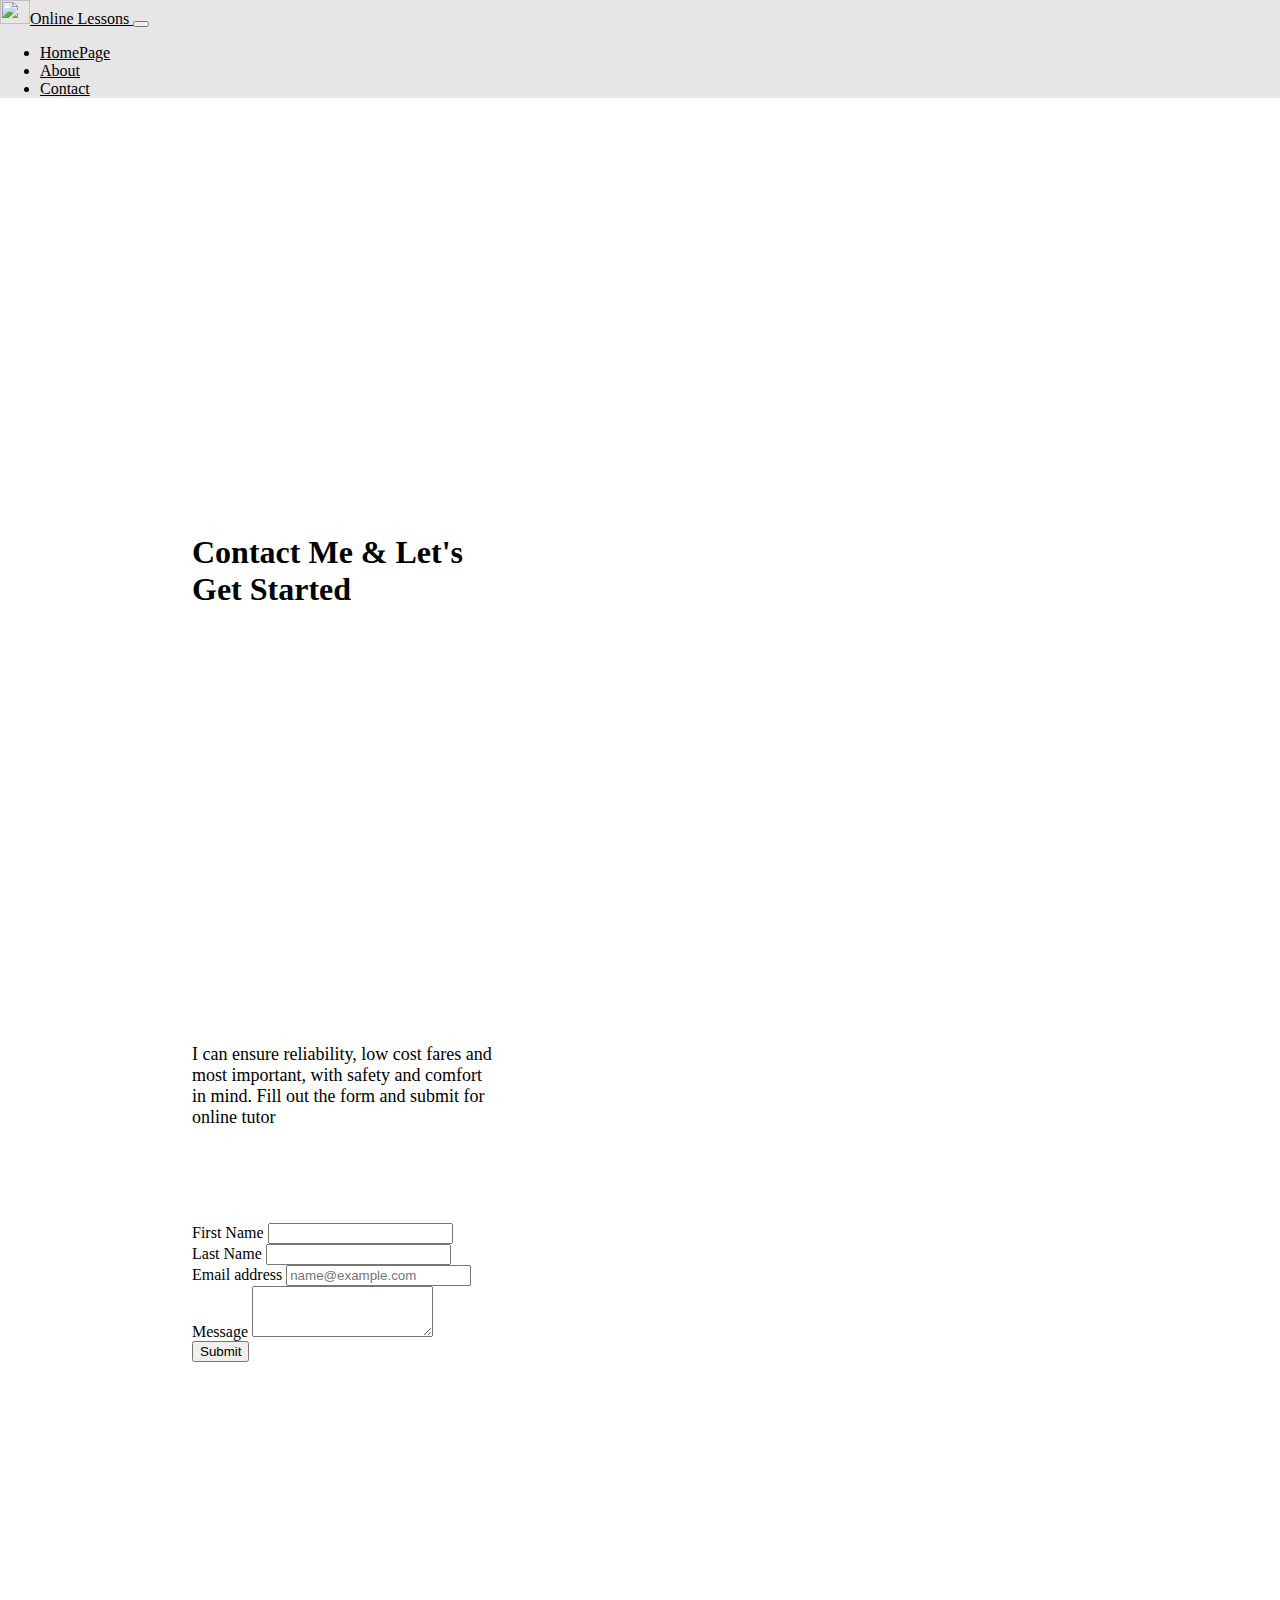
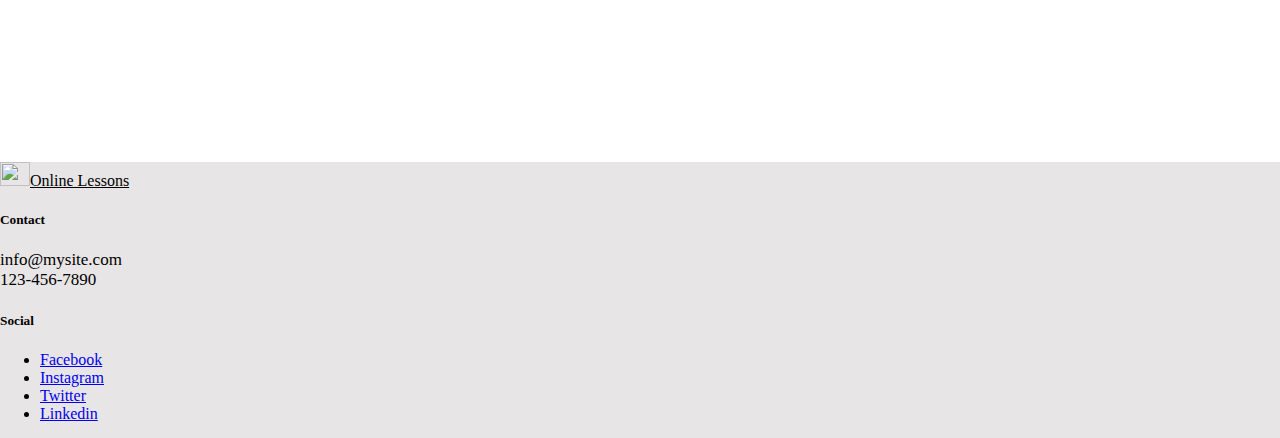
==== contact.html @ 6607be4c "Recreated Index.html and fixed alignment issues" ====
<!DOCTYPE html>
<html lang="en">
<head>
    <meta charset="UTF-8">
    <meta http-equiv="X-UA-Compatible" content="IE=edge">
    <meta name="viewport" content="width=device-width, initial-scale=1.0">
    <link href="https://cdn.jsdelivr.net/npm/bootstrap@5.0.2/dist/css/bootstrap.min.css" rel="stylesheet" integrity="sha384-EVSTQN3/azprG1Anm3QDgpJLIm9Nao0Yz1ztcQTwFspd3yD65VohhpuuCOmLASjC" crossorigin="anonymous">
    <script src="https://kit.fontawesome.com/e6b0f37796.js" crossorigin="anonymous"></script>
    <link rel="stylesheet" href="assets/css/style.css" type="text/css">
    <title>Tutor</title>
</head>
<body>
  <header>
    <nav class="navbar navbar-expand-sm navbar-light">
      <div class="container-fluid">
        <a class="navbar-brand" href="index.html">
          <img src="assets/image/monitor.jpg" alt="" width="30" height="24">Online Lessons
        </a>
        <button class="navbar-toggler" type="button" data-bs-toggle="collapse" data-bs-target="#navbarSupportedContent" aria-controls="navbarSupportedContent" aria-expanded="false" aria-label="Toggle navigation">
        <span class="navbar-toggler-icon"></span>
        </button>
        <div class="collapse navbar-collapse" id="navbarSupportedContent">
          <ul class="navbar-nav ms-auto">
            <li class="nav-item">
              <a class="nav-link"  href="index.html">HomePage</a>
            </li>
            <li class="nav-item">
              <a class="nav-link" href="about.html">About</a>
            </li>
              <li class="nav-item">
                <a class="nav-link active" aria-current="page" href="contact.html">Contact</a>
              </li>
          </ul>
        </div>
      </div>
    </nav>
  </header>
    <div class="container-fluid">
      <form method="POST" action="https://formdump.codeinstitute.net/">
       <div class="row">
          <div class="col-12 me-sm-5 col-md-3">
            <div>
              <h2 class="contacth">Contact Me & 
                  Let's Get Started</h2>
            </div>
            <div>
              <p class="contactp">I can ensure reliability, low cost fares and most important, with safety and comfort in mind. 
                Fill out the form and submit for online tutor</p>
            </div>
          </div>
          <div class="col-12 ms-md-5 col-md-6 contactform">
            <div class="row pt-4">
              <div class="col-12 col-sm-6 col-md-6">
                <label for="exampleFormControlInput1" class="form-label">First Name</label>
                <input type="text" class="form-control" id="exampleFormControlInput1">
              </div>
              <div class="col-12 col-sm-6 col-md-6">
                <label for="exampleFormControlInput2" class="form-label">Last Name</label>
                <input type="text" class="form-control" id="exampleFormControlInput2">
              </div>
            </div>
            <div class="row pt-4">
              <div class="col-12">
                <label for="exampleFormControlInput3" class="form-label">Email address</label>
                <input type="email" class="form-control" id="exampleFormControlInput3" placeholder="name@example.com">
              </div>
            </div>
            <div class="row pt-4">
              <div class="col-12 pt-4">
                <label for="exampleFormControlTextarea1" class="form-label">Message</label>
                <textarea class="form-control" id="exampleFormControlTextarea1" rows="3"></textarea>
              </div>
            </div>
            <div class="row pt-4">
              <div class="col-12">
                <button type="submit" class="btn btn-primary mb-3 btn-lg submitbtn">Submit</button>
              </div>
            </div>
          </div>       
        </div>
      </form>
    </div>
    <footer class="container-fluid flex-wrapper">
      <div class="row">
        <div class="col-sm-4 col-md-4 p-3">
          <a class="navbar-brand" href="index.html">
            <img src="assets/image/monitor.jpg" alt="" width="30" height="24">Online Lessons
          </a>
        </div>
        <div class="col-sm-4 col-md-4 p-3">
          <h5 class="text-uppercase general-sub">Contact</h5>
          <p class="footercontact">info@mysite.com <br> 123-456-7890</p>
        </div>
        <div class="col-sm-4 col-md-4 p-3">
           <h5 class="text-uppercase general-sub">Social</h5>
           <ul class="list-inline social-links">
            <li class="list-inline-item">
              <a target="_blank" href="https://www.facebook.com/">
                <i class="fab fa-facebook" aria-hidden="true"></i>
                <span class="visually-hidden">Facebook</span>
              </a>
            </li>
            <li class="list-inline-item">
              <a target="_blank" href="https://www.instagram.com/">
                <i class="fab fa-instagram"></i>
                <span class="visually-hidden">Instagram</span>
              </a>
            </li>
            <li class="list-inline-item">
              <a target="_blank" href="https://www.twitter.com/">
                <i class="fab fa-twitter"></i>
                <span class="visually-hidden">Twitter</span>
              </a>
            </li>
            <li class="list-inline-item">
              <a target="_blank" href="https://www.linkedin.com/">
                <i class="fab fa-linkedin"></i>
                <span class="visually-hidden">Linkedin</span>
              </a>
            </li>
           </ul>
        </div>
      </div>
    </footer>
    <script src="https://cdn.jsdelivr.net/npm/@popperjs/core@2.9.2/dist/umd/popper.min.js" integrity="sha384-IQsoLXl5PILFhosVNubq5LC7Qb9DXgDA9i+tQ8Zj3iwWAwPtgFTxbJ8NT4GN1R8p" crossorigin="anonymous"></script>
    <script src="https://cdn.jsdelivr.net/npm/bootstrap@5.0.2/dist/js/bootstrap.min.js" integrity="sha384-cVKIPhGWiC2Al4u+LWgxfKTRIcfu0JTxR+EQDz/bgldoEyl4H0zUF0QKbrJ0EcQF" crossorigin="anonymous"></script>
</body>
</html>
---- assets/css/style.css ----
body{
    width:100%;
    margin:0;
}
header{
   background-color: rgb(167, 164, 164);
   color:black;
}

/*--------------------------------------------colors---*/
.navbar-brand{
color:black;
}
.navbar{
    /*background-color: rgb(240, 234, 234);*/
    background-color: #e7e5e5;
}
.navbar-nav li a{
    color:black
}
.navbar-nav li a:hover{
    color:rgb(124, 131, 228);
}
.privateLessons{
   /* background-color: rgba(187, 174, 98, 0.705);*/
   background-color: rgb(233, 216, 172);
}
.privateh{
   font-size: 65px;
    position: relative;
    top: 6%;
    left: 26%;
    width: 15rem;
    padding-bottom: 20px;
}
.privatep{
    font-size: 17px;
    position: relative;
    top: 14%;
    left: 26%;
    padding-bottom: 20px;
    width: 18rem;

}
.bookbtn{
    position: relative;
    top: 15%;
    left: 26%;
}
/*---------------reviewa alignment----------*/
.review{
    background-color:rgb(202, 193, 195);
    width: 100%;
    height:500px;
    position: relative;
    bottom: -400px;
}
.indicatorscss {
    position: absolute;
    right: 0;
    bottom: -70px;
    left: -80px;
    z-index: 2;
    display: flex;
    justify-content: center;
    padding: 0;
    margin-right: 15%;
    margin-bottom: 1rem;
    margin-left: 15%;
    list-style: none;
}
.page-hero {
    width:33%;
    background-color: bisque;
    text-align: center;
    display: inline-block;
    
  }
  .pimage{
    width:66%;
    display: inline-block;
  }
 
/*--------------------------------------------special padding-margin---*/
.general-sub{
    font-weight: 300px;
    color:black;

}
.text-break{
    width: 19rem;
}
.text-truncate{
    display: inline-block;
    max-width: 150px;
}
.slides{
    width: 25rem;
}

/*.about{
    width:25%;
    margin:0;
}

.subjects{
    position: relative;
}
*/
.text-wrap{
    width: 15rem;
}
.contacth{
    font-size: 32px;
    padding-top: 43%;
    padding-left: 15%;
    width: 20rem;
}
.contactp{
    font-size: 18px;
    padding-top: 20%;
    padding-left: 15%;
    width: 20rem;
}
.contactform{
    padding-top: 8%;
    padding-left: 15%;
}
/*
.submitbtn{
    width: 100%;
    margin:10px 0px 0px 0px;
}
*/
.abouth{
    font-size: 56px;
}
.aboutp{
    font-size: 18px;
}
/*----------------------------------footer*/
footer{
    background-color: #e7e5e5;
    color:black;
    min-height: 120px;
    position: absolute;
   left:0;
}
.footercontact{
    font-size: 17px;
    font-weight: 300px;
}
.social-links{
    padding-bottom: 15px;
}
.social-links li a i{
    width: 32px;
    height: 32px;
    padding: 12px 0;
    border-radius: 50%;
    font-size: 13px;
    line-height: 7px;
    text-align: center;
    color: #fafafa;
    background: #8f8f8f;
}
.social-links li a i:hover{
    background: rgb(33, 33, 34);
}
.flex-wrapper { /*------------------------push the footer down on the contact page------*/
    position: relative;
    bottom: -400px;
  }

  /*------------------------media queries*/
 
    @media screen and (max-width: 1396px)
    {
        .privateh{
            font-size: 50px;
            position: relative;
            top: 11%;
            left: 1%;
            width: 9rem;
         }
         .privatep{
            font-size: 18px;
            /* position: relative; */
            top: 11%;
            left: 1%;
            padding-bottom: 71px;
         }
         .bookbtn{
             position: relative;
             top: 0%;
             left: 0%;
             text-align: center;
         }
         .contacth{
            font-size: 32px;
            padding-top: 32%;
            padding-left: 15%;
            width: 19rem;
        }
        .contactp{
            font-size: 18px;
            padding-top: 32%;
            padding-left: 15%;
            width: 19rem;
        }
        .contactform{
            padding-top: 6%;
            padding-left: 15%;
        }
    }
    
    @media screen and (max-width: 943px)
    {
        .privateh{
            font-size: 50px;
            position: relative;
            top: 10%;
            left: 15%;
            /*width: 31rem;*/
         }
         .privatep{
            font-size: 15px;
            position: relative;
            top: 7%;
            left: 16%;
            padding-bottom: 40px;
            width: 12rem;
         }
         .bookbtn{
             position: relative;
             top: -4%;
             left: 16%;
         }
         .contacth{
            font-size: 32px;
            padding-top: 35%;
            padding-left: 15%;
            width: 19rem;
        }
        .contactp{
            font-size: 18px;
            padding-top: 32%;
            padding-left: 15%;
            width: 19rem;
        }
        .contactform{
            padding-top: 6%;
            padding-left: 15%;
        }
     }
     @media screen and (max-width: 800px)
     {
        
        .privateh{
        font-size: 65px;
         position: relative;
         top: 5%;
         left: 8%;
         width: 19rem;
        padding-bottom: 53px;
        margin: 0;
     }
     .privatep{
         font-size: 17px;
         position: relative;
         top: 4%;
         left: 8%;
         padding-bottom: 50px;
         text-align: justify;
     }
     .bookbtn{
         position: relative;
         top: -3%;
         left: 8%;
         text-align: center;
     }
     .social-links li a i{
        width: 29px;
    }
    .contacth{
        font-size: 32px;
        padding-top: 35%;
        padding-left: 15%;
        width: 20rem;
    }
    .contactp{
        font-size: 18px;
       padding-top: 12%;
        padding-left: 15%;
        width: 20rem;
    }
    .contactform{
        padding-top: 8%;
        padding-left: 15%;
    }
  }
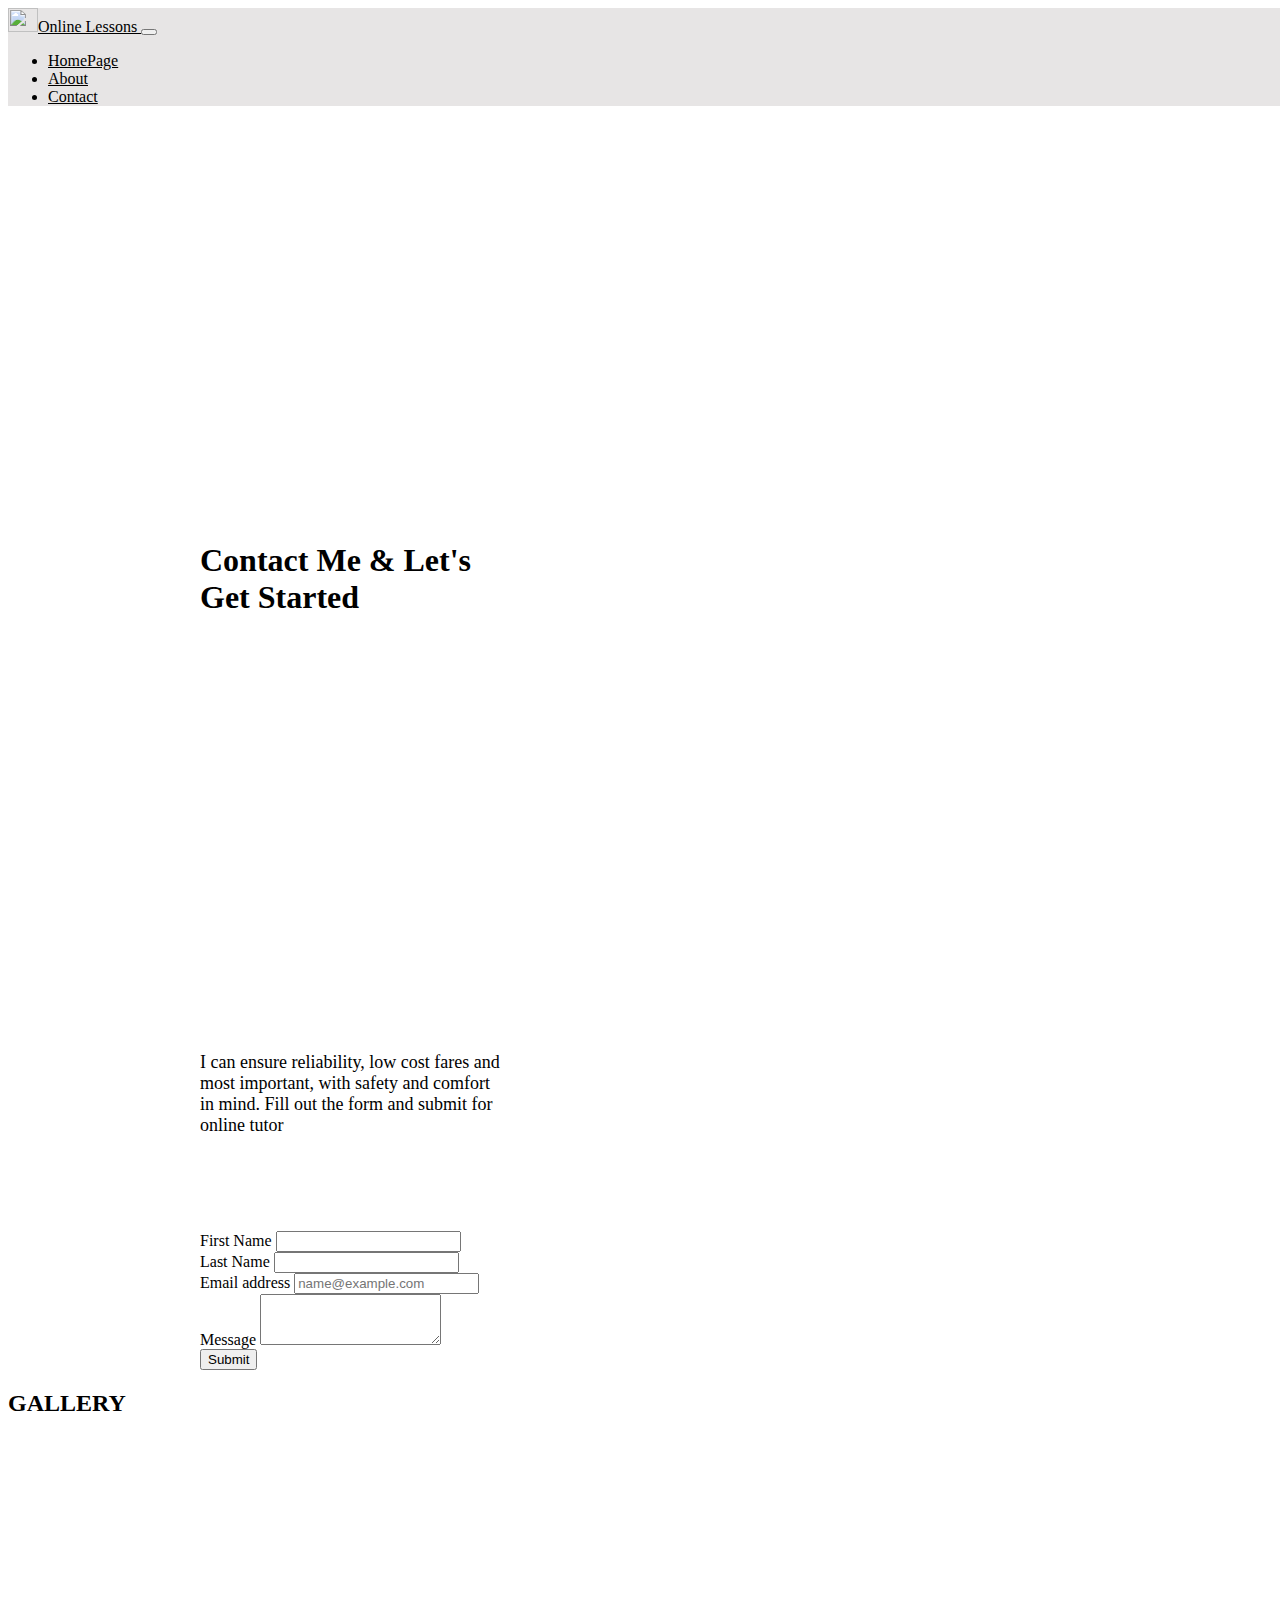
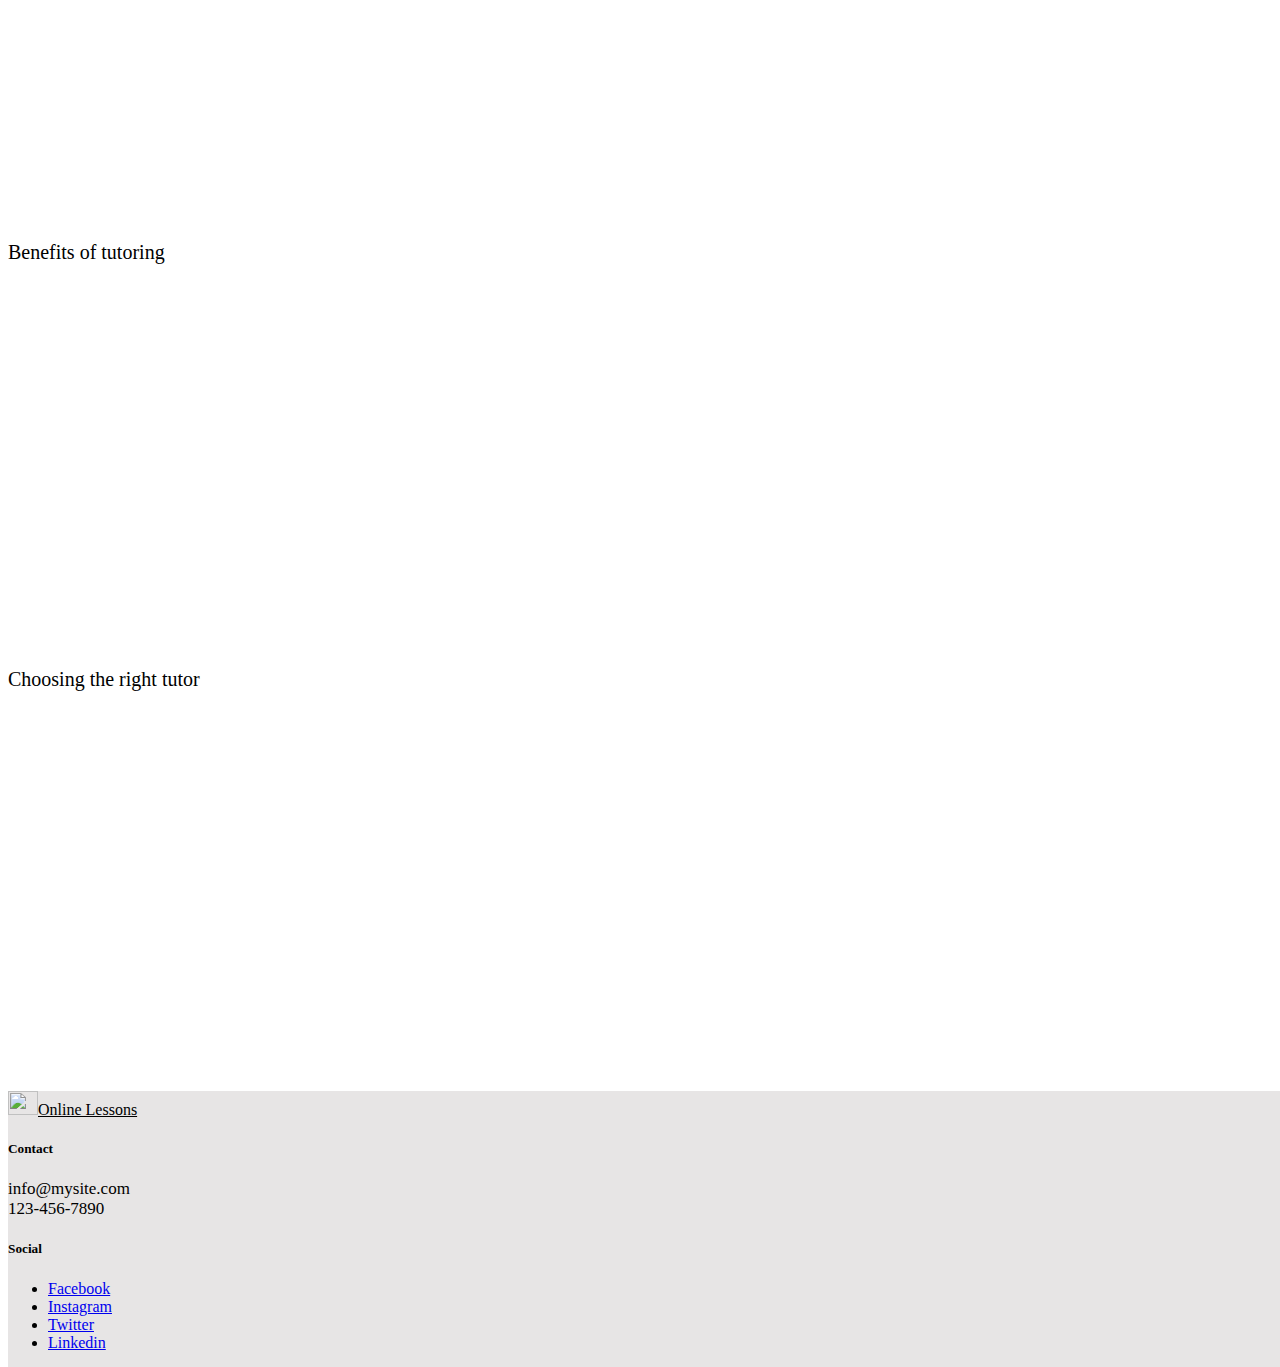
==== commit cbe5cb71: "Added video section and Updated the readme" ====
--- a/contact.html
+++ b/contact.html
@@ -37,7 +37,7 @@
   </header>
     <div class="container-fluid">
       <form method="POST" action="https://formdump.codeinstitute.net/">
-       <div class="row">
+       <div class="row m-0">
           <div class="col-12 me-sm-5 col-md-3">
             <div>
               <h2 class="contacth">Contact Me & 
@@ -80,6 +80,41 @@
         </div>
       </form>
     </div>
+    <!--<div class="container p-5">
+      <h2 class="text-center p-5">GALLERY</h2>
+      <div class="row p-5">
+        <iframe class="tutor-video"  src="https://www.youtube.com/embed/rO1dRZ40UO4" title="YouTube video player" frameborder="0" allow="accelerometer; 
+            autoplay; clipboard-write; encrypted-media; gyroscope; picture-in-picture; web-share" allowfullscreen>
+        </iframe>
+        <span class="font">Benefits of tutoring</span>
+      </div>
+      <div class="row p-5">
+        <iframe class="tutor-video" src="https://www.youtube.com/embed/m-2NyksqfNI" title="YouTube video player" frameborder="0" allow="accelerometer; 
+          autoplay; clipboard-write; encrypted-media; gyroscope; picture-in-picture; web-share" allowfullscreen>
+        </iframe>
+        <span class="font">Choosing the right tutor</span>
+      </div>
+    </div>-->
+    <div class="container p-5">
+      <h2 class="text-center p-5">GALLERY</h2>
+      <div class="p-3">
+        <iframe class="videoiframe" src="https://www.youtube.com/embed/rO1dRZ40UO4" title="YouTube video player" frameborder="0" allow="accelerometer; 
+              autoplay; clipboard-write; encrypted-media; gyroscope; picture-in-picture; web-share" allowfullscreen>
+        </iframe>
+        <span class="font">Benefits of tutoring</span>
+      </div>
+      <div class="p-3">
+        <iframe class="videoiframe" src="https://www.youtube.com/embed/m-2NyksqfNI" title="YouTube video player" frameborder="0" allow="accelerometer; 
+            autoplay; clipboard-write; encrypted-media; gyroscope; picture-in-picture; web-share" allowfullscreen>
+        </iframe>
+        <span class="font">Choosing the right tutor</span>
+      </div>
+    </div>
+
+
+
+
+
     <footer class="container-fluid flex-wrapper">
       <div class="row">
         <div class="col-sm-4 col-md-4 p-3">
--- a/assets/css/style.css
+++ b/assets/css/style.css
@@ -1,19 +1,16 @@
 body{
-    width:100%;
-    margin:0;
+    width: 100%;
 }
 header{
    background-color: rgb(167, 164, 164);
    color:black;
 }
-
 /*--------------------------------------------colors---*/
 .navbar-brand{
 color:black;
 }
 .navbar{
-    /*background-color: rgb(240, 234, 234);*/
-    background-color: #e7e5e5;
+     background-color: #e7e5e5;
 }
 .navbar-nav li a{
     color:black
@@ -22,8 +19,7 @@
     color:rgb(124, 131, 228);
 }
 .privateLessons{
-   /* background-color: rgba(187, 174, 98, 0.705);*/
-   background-color: rgb(233, 216, 172);
+     background-color: rgb(233, 216, 172);
 }
 .privateh{
    font-size: 65px;
@@ -47,66 +43,39 @@
     top: 15%;
     left: 26%;
 }
-/*---------------reviewa alignment----------*/
+/*-------------img alignment--------------*/
+.imgalign{
+    width: 100%;
+    height: 100%;
+}
+/*--------------alignment of what do I teach------*/
+/*.textalign{
+    width: 30rem;
+}*/
+/*---------------review alignment----------*/
 .review{
     background-color:rgb(202, 193, 195);
     width: 100%;
-    height:500px;
-    position: relative;
-    bottom: -400px;
-}
-.indicatorscss {
-    position: absolute;
-    right: 0;
-    bottom: -70px;
-    left: -80px;
-    z-index: 2;
-    display: flex;
-    justify-content: center;
-    padding: 0;
-    margin-right: 15%;
-    margin-bottom: 1rem;
-    margin-left: 15%;
-    list-style: none;
-}
-.page-hero {
-    width:33%;
-    background-color: bisque;
-    text-align: center;
-    display: inline-block;
-    
-  }
-  .pimage{
-    width:66%;
-    display: inline-block;
-  }
- 
+    height:400px;
+    position: relative;
+    bottom: 0px;
+}
+.alignindicators{
+   bottom: -92px;
+}
+.slides{
+    width: 50rem;
+}
 /*--------------------------------------------special padding-margin---*/
 .general-sub{
-    font-weight: 300px;
+    font-weight:bold;
     color:black;
 
 }
 .text-break{
-    width: 19rem;
-}
-.text-truncate{
-    display: inline-block;
-    max-width: 150px;
-}
-.slides{
-    width: 25rem;
-}
-
-/*.about{
-    width:25%;
-    margin:0;
-}
-
-.subjects{
-    position: relative;
-}
-*/
+    width: 21rem;
+}
+
 .text-wrap{
     width: 15rem;
 }
@@ -126,12 +95,6 @@
     padding-top: 8%;
     padding-left: 15%;
 }
-/*
-.submitbtn{
-    width: 100%;
-    margin:10px 0px 0px 0px;
-}
-*/
 .abouth{
     font-size: 56px;
 }
@@ -144,11 +107,10 @@
     color:black;
     min-height: 120px;
     position: absolute;
-   left:0;
+    left:0;
 }
 .footercontact{
     font-size: 17px;
-    font-weight: 300px;
 }
 .social-links{
     padding-bottom: 15px;
@@ -171,6 +133,15 @@
     position: relative;
     bottom: -400px;
   }
+  /*----------Video section alignment------*/
+ .font{
+    font-size: 20px;
+    font-weight: 500;
+ }
+  .videoiframe {
+    width: 100%;
+    height:400px
+  }
 
   /*------------------------media queries*/
  
@@ -180,20 +151,19 @@
             font-size: 50px;
             position: relative;
             top: 11%;
-            left: 1%;
+            left: 4%;
             width: 9rem;
          }
          .privatep{
             font-size: 18px;
-            /* position: relative; */
             top: 11%;
-            left: 1%;
+            left: 4%;
             padding-bottom: 71px;
          }
          .bookbtn{
              position: relative;
              top: 0%;
-             left: 0%;
+             left: 4%;
              text-align: center;
          }
          .contacth{
@@ -212,6 +182,20 @@
             padding-top: 6%;
             padding-left: 15%;
         }
+        .imgalign{
+            width: 100%;
+            height: 100%;
+        }
+
+        .textalign{
+            width:17rem;
+        }
+        .slides{
+            width: 37rem;
+        }
+        .alignindicators{
+            bottom: -62px;
+         }
     }
     
     @media screen and (max-width: 943px)
@@ -221,7 +205,6 @@
             position: relative;
             top: 10%;
             left: 15%;
-            /*width: 31rem;*/
          }
          .privatep{
             font-size: 15px;
@@ -252,7 +235,21 @@
             padding-top: 6%;
             padding-left: 15%;
         }
-     }
+        .imgalign{
+            width: 100%;
+            height: 100%;
+        }
+        *.textalign{
+            width:20rem;
+        }
+        .slides{
+            width: 20rem;
+        }
+        .alignindicators{
+            bottom: -62px;
+         }
+     }
+
      @media screen and (max-width: 800px)
      {
         
@@ -260,7 +257,7 @@
         font-size: 65px;
          position: relative;
          top: 5%;
-         left: 8%;
+         left: 6%;
          width: 19rem;
         padding-bottom: 53px;
         margin: 0;
@@ -269,14 +266,14 @@
          font-size: 17px;
          position: relative;
          top: 4%;
-         left: 8%;
+         left: 6%;
          padding-bottom: 50px;
          text-align: justify;
      }
      .bookbtn{
          position: relative;
          top: -3%;
-         left: 8%;
+         left: 6%;
          text-align: center;
      }
      .social-links li a i{
@@ -298,4 +295,29 @@
         padding-top: 8%;
         padding-left: 15%;
     }
+    .imgalign{
+        width: 100%;
+        height: 100%;
+    }
+    .textalign{
+        width:20rem;
+    }
+    .slides{
+        width: 20rem;
+    }
+    .alignindicators{
+        bottom: -42px;
+     }
+     .videoiframe {
+        width: 100%;
+        height:300px
+      }
   }
+ @media screen and (max-width: 576px)
+ {
+        .videoiframe{
+            width: 100%;
+            height:200px
+         }
+    }
+ 
